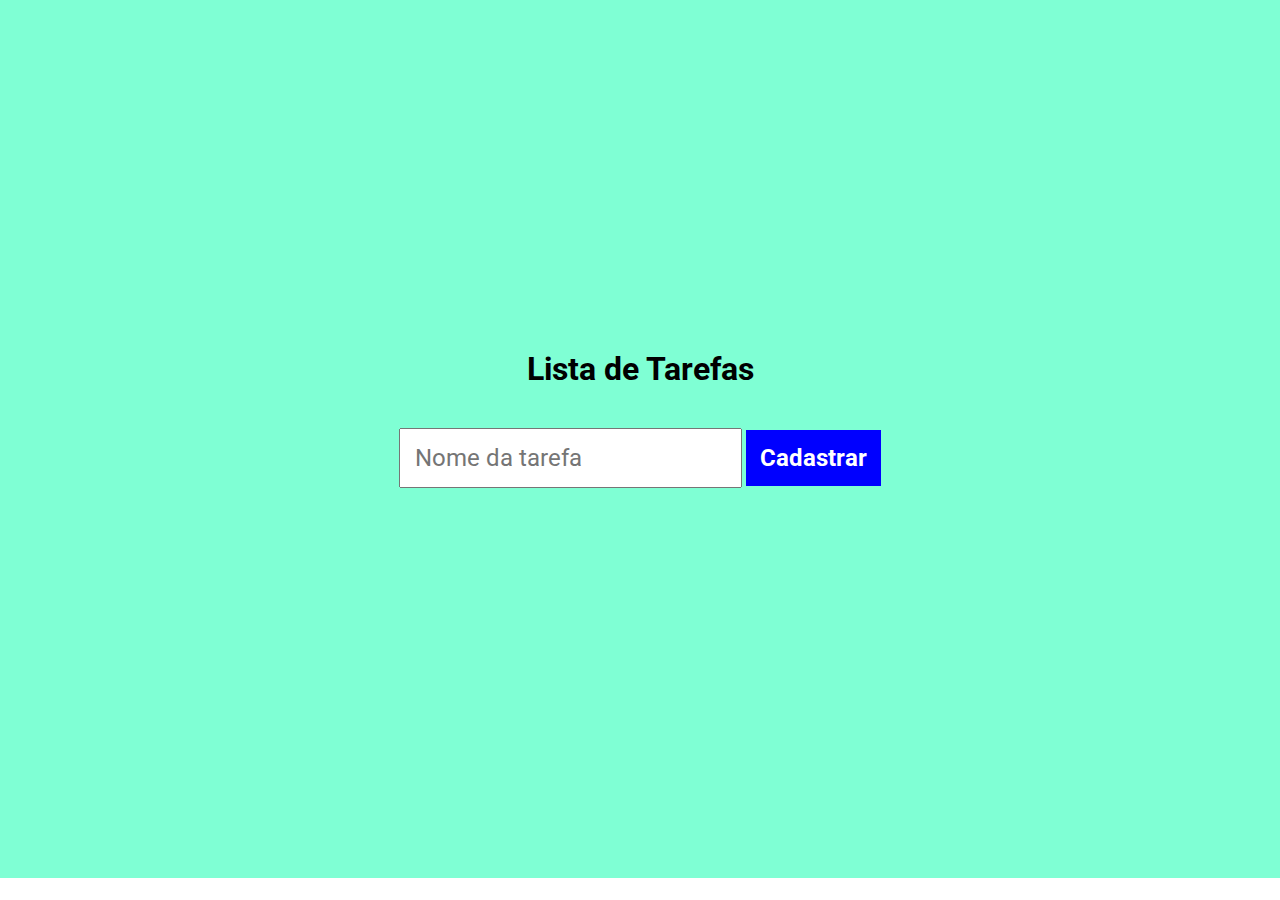
==== index.html @ 3ada03b8 "finalização do exercício" ====
<!DOCTYPE html>
<html lang="pt-BR">
<head>
    <meta charset="UTF-8">
    <meta name="viewport" content="width=device-width, initial-scale=1.0">
    <title>Lista de Tarefas</title>
    <link rel="stylesheet" href="main.css">
    <link rel="preconnect" href="https://fonts.googleapis.com">
    <link rel="preconnect" href="https://fonts.gstatic.com" crossorigin>
    <link href="https://fonts.googleapis.com/css2?family=Roboto:wght@400;700&display=swap" rel="stylesheet"></head>
<body>
    <div class="container">
        <h1>Lista de Tarefas</h1>
        <form>
            <input type="text" placeholder="Nome da tarefa"/>
            <button type="submit">Cadastrar</button>
        </form>
        <ul></ul>
    </div>
    <script src="https://code.jquery.com/jquery-3.7.1.min.js"></script>
    <script src="main.js"></script> 
</body>
</html>
---- main.css ----
*{
    padding: 0;
    margin: 0;
    box-sizing: border-box;
    font-family: 'Roboto', sans-serif;
}

.container{
    background-color: aquamarine;
    padding: 350px 0;
}

h1{
    margin-bottom: 40px;
}

h1, form{
    text-align: center
}

form input, button{
    padding: 14px;
    font-size: 24px;
    margin-bottom: 40px;
}

button{
    font-weight: bold;
    color: #fff;
    border: none;
    background-color: blue;
}

ul li{
    text-align: center;
    margin-bottom: 16px;
    cursor: pointer;
    font-weight: bold;
    font-size: 20px;
    color: #d91010;
}

.feito{
    text-decoration: line-through;
}
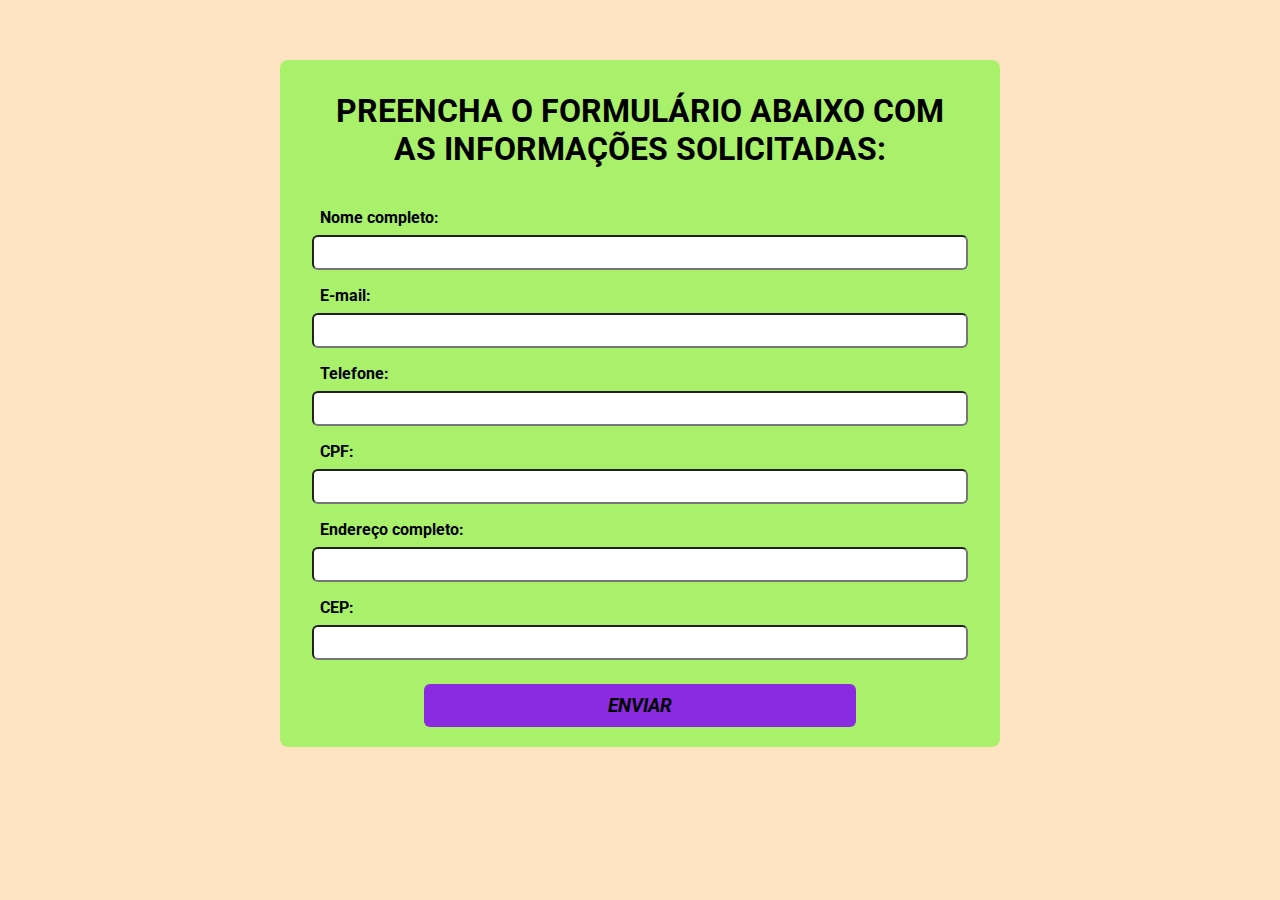
==== commit df80bd2c: "Arquivos exercício_modulo10 adicionados" ====
--- a/index.html
+++ b/index.html
@@ -3,21 +3,89 @@
 <head>
     <meta charset="UTF-8">
     <meta name="viewport" content="width=device-width, initial-scale=1.0">
-    <title>Lista de Tarefas</title>
-    <link rel="stylesheet" href="main.css">
+    <title>Formulário para cadastro</title>
+    <link rel="stylesheet" href="./main.css">
     <link rel="preconnect" href="https://fonts.googleapis.com">
     <link rel="preconnect" href="https://fonts.gstatic.com" crossorigin>
-    <link href="https://fonts.googleapis.com/css2?family=Roboto:wght@400;700&display=swap" rel="stylesheet"></head>
+    <link href="https://fonts.googleapis.com/css2?family=Roboto:wght@400;700&display=swap" rel="stylesheet">
+</head>
 <body>
     <div class="container">
-        <h1>Lista de Tarefas</h1>
+        <h1>PREENCHA O FORMULÁRIO ABAIXO COM AS INFORMAÇÕES SOLICITADAS:</h1>
         <form>
-            <input type="text" placeholder="Nome da tarefa"/>
-            <button type="submit">Cadastrar</button>
+            <div class="form-campo">
+                <label for="nome">Nome completo:</label>
+                <input type="text" id="nome" name="nome"/>
+            </div>
+            <div class="form-campo">
+                <label for="email">E-mail:</label>
+                <input type="email" id="email" name="email"/>
+            </div>
+            <div class="form-campo">
+                <label for="telefone">Telefone:</label>
+                <input type="tel" id="telefone" name="telefone"/>
+            </div>
+            <div class="form-campo">
+                <label for="cpf">CPF:</label>
+                <input type="text" id="cpf" name="cpf"/>
+            </div>
+            <div class="form-campo">
+                <label for="endereco">Endereço completo:</label>
+                <input type="text" id="endereco" name="endereco"/>
+            </div>
+            <div class="form-campo">
+                <label for="cep">CEP:</label>
+                <input type="text" id="cep" name="cep"/>
+            </div>
+            <div class="btn">
+                <button type="submit" name="enviar">Enviar</button>
+            </div> 
         </form>
-        <ul></ul>
     </div>
     <script src="https://code.jquery.com/jquery-3.7.1.min.js"></script>
-    <script src="main.js"></script> 
+    <script src="./jquery.mask.min.js"></script>
+    <script src="./jquery.validate.min.js"></script>
+    <script src="./messages_pt_BR.min.js"></script>
+    <script>
+        $(document).ready(function(){
+            $("#telefone").mask("(00) 00000-0000");
+            $("#cpf").mask("000.000.000-00");
+            $("#cep").mask("00.000-000");
+
+            $("form").validate({
+                rules: {
+                    nome: {required: true
+                    },
+                    email:{required: true,
+                    email: true
+                    },
+                    telefone:{ required: true
+                    },
+                    cpf:{required: true
+                    },
+                    endereco:{required: true
+                    },
+                    cep:{required: true}
+                },  
+                messages:{
+                    nome: "Por favor, digite o seu nome completo.",
+                    email: "Preenchimento obrigatório.",
+                    telefone: "Preenchimento obrigatório.",
+                    cpf: "Preenchimento obrigatório.",
+                    endereco: "Por favor, digite o seu endereço completo.",
+                    cep: "Preenchimento obrigatório."
+                },
+                submitHandler: function(form){
+                    alert("Informações enviadas com sucesso!");
+                },
+                invalidHandler: function(evento, validation){
+                    let camposInvalidos = validation.numberOfInvalids();
+                    alert(`Existe(m) ${camposInvalidos} campo(s) incorreto(s)!`)
+                }
+
+
+            })
+        })
+    </script>
 </body>
 </html>--- a/main.css
+++ b/main.css
@@ -1,45 +1,59 @@
 *{
+    margin: 0;
     padding: 0;
-    margin: 0;
     box-sizing: border-box;
-    font-family: 'Roboto', sans-serif;
+    font-family: "Roboto", sans-serif;
+}
+
+body{
+    background-color: bisque;
 }
 
 .container{
-    background-color: aquamarine;
-    padding: 350px 0;
+    margin: 60px auto 0;
+    padding: 32px 32px 20px;
+    background-color: rgb(169, 240, 107);
+    width: 720px;
+    border-radius: 8px;
 }
 
 h1{
-    margin-bottom: 40px;
+    margin-bottom: 32px;
+    text-align: center;
 }
 
-h1, form{
-    text-align: center
+
+.form-campo{
+    margin-bottom: 8px;
 }
 
-form input, button{
-    padding: 14px;
-    font-size: 24px;
-    margin-bottom: 40px;
+.form-campo label, 
+.form-campo input {
+    display: block;
+    border-radius: 6px;
+    padding: 8px;
+    width: 100%;
+}
+
+.form-campo label{
+    font-weight: bold;
 }
 
 button{
+    padding: 10px;
+    background-color: blueviolet;
+    width: 432px;
+    text-transform: uppercase;
+    font-size: 1.2em;
     font-weight: bold;
-    color: #fff;
+    font-style: italic;
     border: none;
-    background-color: blue;
+    border-radius: 6px;
+    margin-top: 16px;
+    text-align: center;
 }
 
-ul li{
+.btn{
     text-align: center;
-    margin-bottom: 16px;
-    cursor: pointer;
-    font-weight: bold;
-    font-size: 20px;
-    color: #d91010;
 }
 
-.feito{
-    text-decoration: line-through;
-}
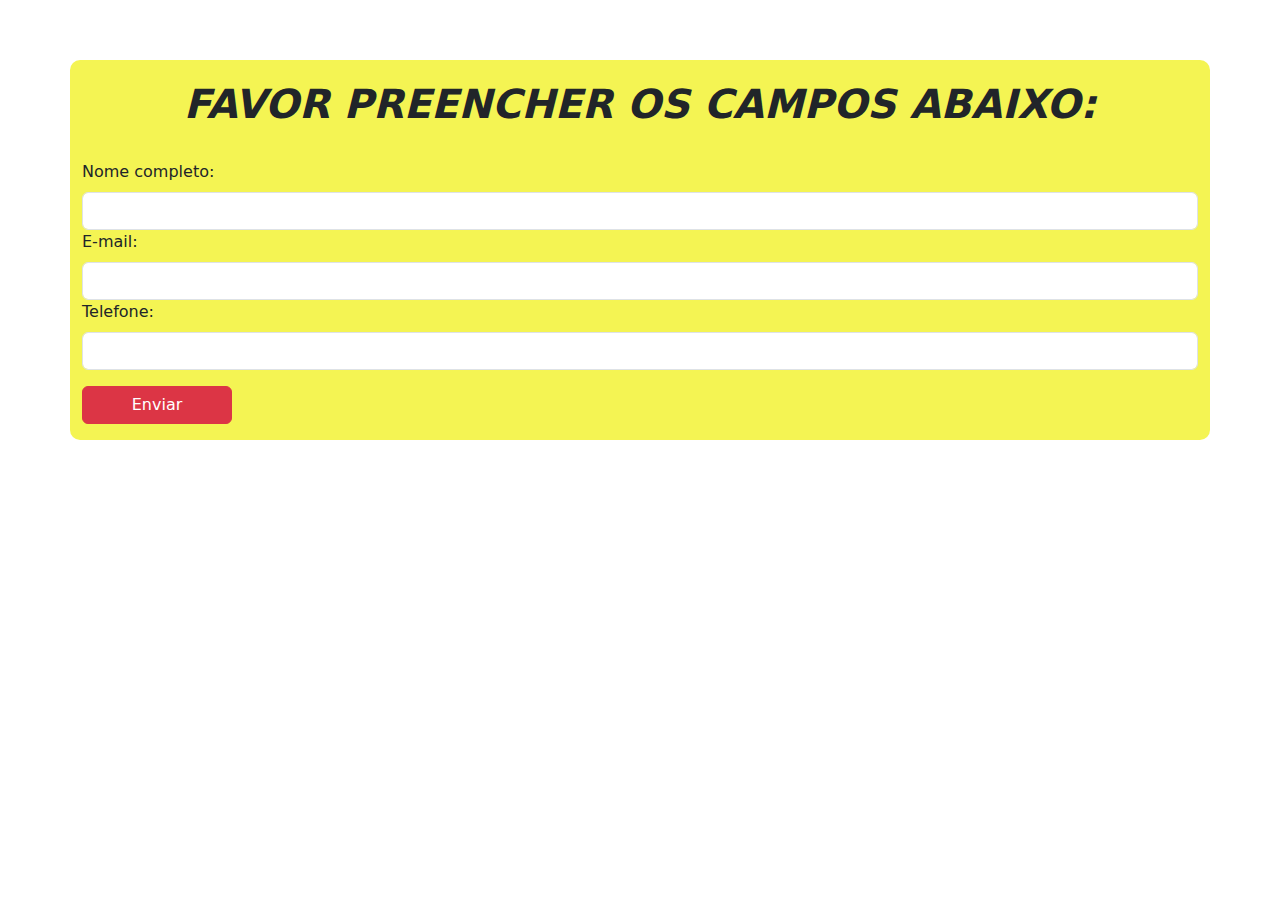
==== commit d24f49a9: "Enviando exercício 12" ====
--- a/index.html
+++ b/index.html
@@ -3,89 +3,21 @@
 <head>
     <meta charset="UTF-8">
     <meta name="viewport" content="width=device-width, initial-scale=1.0">
-    <title>Formulário para cadastro</title>
+    <title>Exercício Módulo 12</title>
     <link rel="stylesheet" href="./main.css">
-    <link rel="preconnect" href="https://fonts.googleapis.com">
-    <link rel="preconnect" href="https://fonts.gstatic.com" crossorigin>
-    <link href="https://fonts.googleapis.com/css2?family=Roboto:wght@400;700&display=swap" rel="stylesheet">
+    <link rel="stylesheet" href="https://cdn.jsdelivr.net/npm/bootstrap@5.3.3/dist/css/bootstrap.min.css">
 </head>
 <body>
     <div class="container">
-        <h1>PREENCHA O FORMULÁRIO ABAIXO COM AS INFORMAÇÕES SOLICITADAS:</h1>
+        <h1 class="h1">favor preencher os campos abaixo:</h1>
         <form>
-            <div class="form-campo">
-                <label for="nome">Nome completo:</label>
-                <input type="text" id="nome" name="nome"/>
-            </div>
-            <div class="form-campo">
-                <label for="email">E-mail:</label>
-                <input type="email" id="email" name="email"/>
-            </div>
-            <div class="form-campo">
-                <label for="telefone">Telefone:</label>
-                <input type="tel" id="telefone" name="telefone"/>
-            </div>
-            <div class="form-campo">
-                <label for="cpf">CPF:</label>
-                <input type="text" id="cpf" name="cpf"/>
-            </div>
-            <div class="form-campo">
-                <label for="endereco">Endereço completo:</label>
-                <input type="text" id="endereco" name="endereco"/>
-            </div>
-            <div class="form-campo">
-                <label for="cep">CEP:</label>
-                <input type="text" id="cep" name="cep"/>
-            </div>
-            <div class="btn">
-                <button type="submit" name="enviar">Enviar</button>
-            </div> 
+                <label class="form-label" for="nome">Nome completo:</label>
+                <input class="form-control" type="text" id="nome"/>
+                <label class="form-label" for="email">E-mail:</label>
+                <input class="form-control" type="email" id="email"/>
+                <label class="form-label" for="telefone">Telefone:</label>
+                <input class="form-control" type="tel" id="telefone"/>
+                <button class="btn btn-danger" type="submit">Enviar</button>
         </form>
     </div>
-    <script src="https://code.jquery.com/jquery-3.7.1.min.js"></script>
-    <script src="./jquery.mask.min.js"></script>
-    <script src="./jquery.validate.min.js"></script>
-    <script src="./messages_pt_BR.min.js"></script>
-    <script>
-        $(document).ready(function(){
-            $("#telefone").mask("(00) 00000-0000");
-            $("#cpf").mask("000.000.000-00");
-            $("#cep").mask("00.000-000");
-
-            $("form").validate({
-                rules: {
-                    nome: {required: true
-                    },
-                    email:{required: true,
-                    email: true
-                    },
-                    telefone:{ required: true
-                    },
-                    cpf:{required: true
-                    },
-                    endereco:{required: true
-                    },
-                    cep:{required: true}
-                },  
-                messages:{
-                    nome: "Por favor, digite o seu nome completo.",
-                    email: "Preenchimento obrigatório.",
-                    telefone: "Preenchimento obrigatório.",
-                    cpf: "Preenchimento obrigatório.",
-                    endereco: "Por favor, digite o seu endereço completo.",
-                    cep: "Preenchimento obrigatório."
-                },
-                submitHandler: function(form){
-                    alert("Informações enviadas com sucesso!");
-                },
-                invalidHandler: function(evento, validation){
-                    let camposInvalidos = validation.numberOfInvalids();
-                    alert(`Existe(m) ${camposInvalidos} campo(s) incorreto(s)!`)
-                }
-
-
-            })
-        })
-    </script>
-</body>
-</html>+</body>--- a/main.css
+++ b/main.css
@@ -1,59 +1,22 @@
-*{
-    margin: 0;
-    padding: 0;
-    box-sizing: border-box;
-    font-family: "Roboto", sans-serif;
+.container{
+    margin-top: 60px;
+    background-color: rgb(244, 244, 83);
+    border-radius: 10px;
 }
 
-body{
-    background-color: bisque;
+.container h1{
+    margin-bottom: 32px;
+    text-align: center;
+    text-transform: uppercase;
+    font-weight: bold;
+    padding-top: 20px;
+    font-style: italic;
 }
 
-.container{
-    margin: 60px auto 0;
-    padding: 32px 32px 20px;
-    background-color: rgb(169, 240, 107);
-    width: 720px;
-    border-radius: 8px;
-}
-
-h1{
-    margin-bottom: 32px;
-    text-align: center;
-}
-
-
-.form-campo{
-    margin-bottom: 8px;
-}
-
-.form-campo label, 
-.form-campo input {
-    display: block;
-    border-radius: 6px;
-    padding: 8px;
-    width: 100%;
-}
-
-.form-campo label{
-    font-weight: bold;
-}
-
-button{
-    padding: 10px;
-    background-color: blueviolet;
-    width: 432px;
-    text-transform: uppercase;
-    font-size: 1.2em;
-    font-weight: bold;
-    font-style: italic;
-    border: none;
-    border-radius: 6px;
-    margin-top: 16px;
-    text-align: center;
+form button{
+    margin: 16px 0;
 }
 
 .btn{
-    text-align: center;
+    width: 150px;
 }
-
